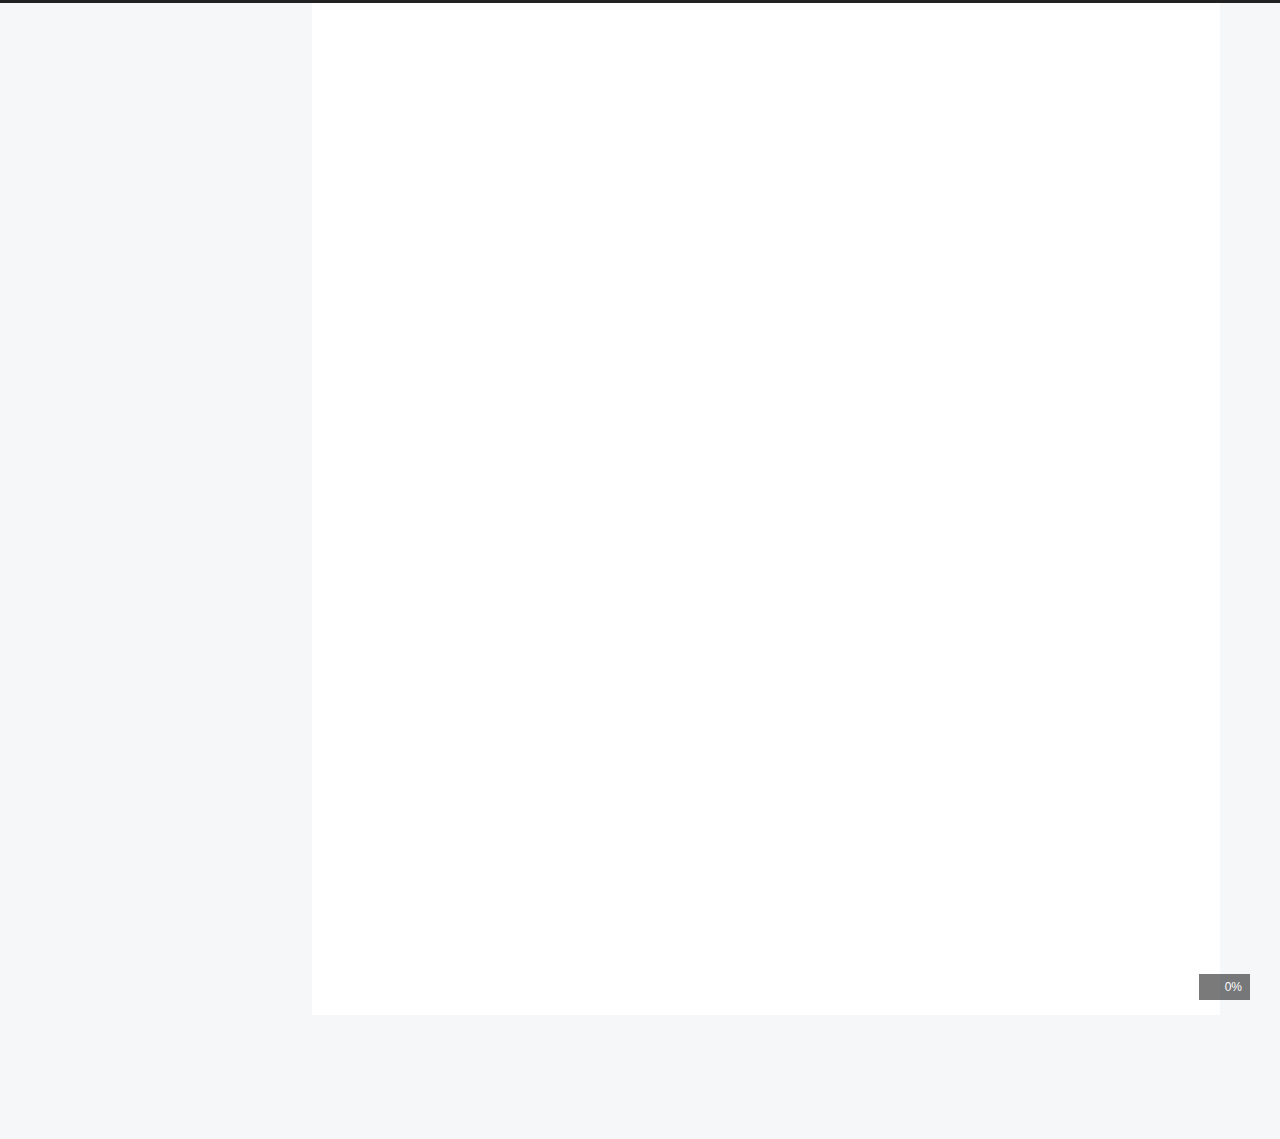
==== archives/index.html @ 9308c9fc "Site updated: 2023-03-11 18:26:38" ====
<!DOCTYPE html>
<html lang="zh-CN">
<head>
  <meta charset="UTF-8">
<meta name="viewport" content="width=device-width">
<meta name="theme-color" content="#222" media="(prefers-color-scheme: light)">
<meta name="theme-color" content="#181D36" media="(prefers-color-scheme: dark)"><meta name="generator" content="Hexo 6.3.0">

  <link rel="apple-touch-icon" sizes="180x180" href="/images/apple-touch-icon-next.png">
  <link rel="icon" type="image/png" sizes="32x32" href="/images/favicon-32x32-next.png">
  <link rel="icon" type="image/png" sizes="16x16" href="/images/favicon-16x16-next.png">
  <link rel="mask-icon" href="/images/logo.svg" color="#222">

<link rel="stylesheet" href="/css/main.css">



<link rel="stylesheet" href="https://cdnjs.cloudflare.com/ajax/libs/font-awesome/6.3.0/css/all.min.css" integrity="sha256-/4UQcSmErDzPCMAiuOiWPVVsNN2s3ZY/NsmXNcj0IFc=" crossorigin="anonymous">
  <link rel="stylesheet" href="https://cdnjs.cloudflare.com/ajax/libs/animate.css/3.1.1/animate.min.css" integrity="sha256-PR7ttpcvz8qrF57fur/yAx1qXMFJeJFiA6pSzWi0OIE=" crossorigin="anonymous">

<script class="next-config" data-name="main" type="application/json">{"hostname":"core.tracade.cn","root":"/","images":"/images","scheme":"Pisces","darkmode":true,"version":"8.15.0","exturl":false,"sidebar":{"position":"left","display":"post","padding":18,"offset":12},"copycode":{"enable":false,"style":null},"bookmark":{"enable":true,"color":"#4361E5","save":"manual"},"mediumzoom":true,"lazyload":false,"pangu":true,"comments":{"style":"tabs","active":null,"storage":true,"lazyload":false,"nav":null},"stickytabs":false,"motion":{"enable":true,"async":false,"transition":{"menu_item":"fadeInDown","post_block":"fadeIn","post_header":"fadeInDown","post_body":"fadeInDown","coll_header":"fadeInLeft","sidebar":"fadeInUp"}},"prism":false,"i18n":{"placeholder":"搜索...","empty":"没有找到任何搜索结果：${query}","hits_time":"找到 ${hits} 个搜索结果（用时 ${time} 毫秒）","hits":"找到 ${hits} 个搜索结果"},"path":"/search.xml","localsearch":{"enable":true,"trigger":"auto","top_n_per_article":1,"unescape":false,"preload":false}}</script><script src="/js/config.js"></script>

    <meta property="og:type" content="website">
<meta property="og:title" content="Traçade 研发团队">
<meta property="og:url" content="https://core.tracade.cn/archives/index.html">
<meta property="og:site_name" content="Traçade 研发团队">
<meta property="og:locale" content="zh_CN">
<meta property="article:author" content="Traçade Inc.">
<meta name="twitter:card" content="summary">


<link rel="canonical" href="https://core.tracade.cn/archives/">



<script class="next-config" data-name="page" type="application/json">{"sidebar":"","isHome":false,"isPost":false,"lang":"zh-CN","comments":"","permalink":"","path":"archives/index.html","title":""}</script>

<script class="next-config" data-name="calendar" type="application/json">""</script>
<title>归档 | Traçade 研发团队</title>
  








  <noscript>
    <link rel="stylesheet" href="/css/noscript.css">
  </noscript>
</head>

<body itemscope itemtype="http://schema.org/WebPage" class="use-motion">
  <div class="headband"></div>

  <main class="main">
    <div class="column">
      <header class="header" itemscope itemtype="http://schema.org/WPHeader"><div class="site-brand-container">
  <div class="site-nav-toggle">
    <div class="toggle" aria-label="切换导航栏" role="button">
        <span class="toggle-line"></span>
        <span class="toggle-line"></span>
        <span class="toggle-line"></span>
    </div>
  </div>

  <div class="site-meta">

    <a href="/" class="brand" rel="start">
      <i class="logo-line"></i>
      <h1 class="site-title">Traçade 研发团队</h1>
      <i class="logo-line"></i>
    </a>
      <p class="site-subtitle" itemprop="description">Core in Traçade</p>
      <img class="custom-logo-image" src="/uploads/logo.png" alt="Traçade 研发团队">
  </div>

  <div class="site-nav-right">
    <div class="toggle popup-trigger" aria-label="搜索" role="button">
        <i class="fa fa-search fa-fw fa-lg"></i>
    </div>
  </div>
</div>



<nav class="site-nav">
  <ul class="main-menu menu"><li class="menu-item menu-item-home"><a href="/" rel="section"><i class="fa fa-home fa-fw"></i>首页</a></li><li class="menu-item menu-item-about"><a href="/about/" rel="section"><i class="fa fa-user fa-fw"></i>关于</a></li><li class="menu-item menu-item-tags"><a href="/tags/" rel="section"><i class="fa fa-tags fa-fw"></i>标签</a></li><li class="menu-item menu-item-categories"><a href="/categories/" rel="section"><i class="fa fa-th fa-fw"></i>分类</a></li><li class="menu-item menu-item-archives"><a href="/archives/" rel="section"><i class="fa fa-archive fa-fw"></i>归档</a></li><li class="menu-item menu-item-schedule"><a href="/schedule/" rel="section"><i class="fa fa-calendar fa-fw"></i>日程表</a></li><li class="menu-item menu-item-sitemap"><a href="/sitemap.xml" rel="section"><i class="fa fa-sitemap fa-fw"></i>站点地图</a></li><li class="menu-item menu-item-commonweal"><a href="/404/" rel="section"><i class="fa fa-heartbeat fa-fw"></i>公益 404</a></li>
      <li class="menu-item menu-item-search">
        <a role="button" class="popup-trigger"><i class="fa fa-search fa-fw"></i>搜索
        </a>
      </li>
  </ul>
</nav>



  <div class="search-pop-overlay">
    <div class="popup search-popup"><div class="search-header">
  <span class="search-icon">
    <i class="fa fa-search"></i>
  </span>
  <div class="search-input-container">
    <input autocomplete="off" autocapitalize="off" maxlength="80"
           placeholder="搜索..." spellcheck="false"
           type="search" class="search-input">
  </div>
  <span class="popup-btn-close" role="button">
    <i class="fa fa-times-circle"></i>
  </span>
</div>
<div class="search-result-container no-result">
  <div class="search-result-icon">
    <i class="fa fa-spinner fa-pulse fa-5x"></i>
  </div>
</div>

    </div>
  </div>

</header>
        
  
  <aside class="sidebar">

    <div class="sidebar-inner sidebar-overview-active">
      <ul class="sidebar-nav">
        <li class="sidebar-nav-toc">
          文章目录
        </li>
        <li class="sidebar-nav-overview">
          站点概览
        </li>
      </ul>

      <div class="sidebar-panel-container">
        <!--noindex-->
        <div class="post-toc-wrap sidebar-panel">
        </div>
        <!--/noindex-->

        <div class="site-overview-wrap sidebar-panel">
          <div class="site-author animated" itemprop="author" itemscope itemtype="http://schema.org/Person">
    <img class="site-author-image" itemprop="image" alt="Traçade Inc."
      src="/images/avatar.gif">
  <p class="site-author-name" itemprop="name">Traçade Inc.</p>
  <div class="site-description" itemprop="description"></div>
</div>
<div class="site-state-wrap animated">
  <nav class="site-state">
      <div class="site-state-item site-state-posts">
        <a href="/archives/">
          <span class="site-state-item-count">2</span>
          <span class="site-state-item-name">日志</span>
        </a>
      </div>
      <div class="site-state-item site-state-tags">
        <span class="site-state-item-count">1</span>
        <span class="site-state-item-name">标签</span>
      </div>
  </nav>
</div>
  <div class="links-of-author animated">
      <span class="links-of-author-item">
        <a href="https://github.com/tracade" title="GitHub → https:&#x2F;&#x2F;github.com&#x2F;tracade" rel="noopener me" target="_blank"><i class="fab fa-github fa-fw"></i>GitHub</a>
      </span>
  </div>
  <div class="cc-license animated" itemprop="license">
    <a href="https://creativecommons.org/licenses/by-nc-sa/4.0/" class="cc-opacity" rel="noopener" target="_blank"><img src="https://cdnjs.cloudflare.com/ajax/libs/creativecommons-vocabulary/2020.11.3/assets/license_badges/small/by_nc_sa.svg" alt="Creative Commons"></a>
  </div>

        </div>
      </div>
    </div>

    
    <div class="sidebar-inner sidebar-blogroll">
      <div class="links-of-blogroll animated">
        <div class="links-of-blogroll-title"><i class="fa fa-globe fa-fw"></i>
          链接
        </div>
        <ul class="links-of-blogroll-list">
            <li class="links-of-blogroll-item">
              <a href="https://chat.tracade.cn/" title="https:&#x2F;&#x2F;chat.tracade.cn" rel="noopener" target="_blank">Chat</a>
            </li>
        </ul>
      </div>
    </div>
  </aside>


    </div>

    <div class="main-inner archive posts-collapse">


  
  
  
  <div class="post-block">
    <div class="post-content">
      <div class="collection-title">
        <span class="collection-header">嗯..! 目前共计 2 篇日志。 继续努力。</span>
      </div>

      
    <div class="collection-year">
      <span class="collection-header">2023</span>
    </div>

  <article itemscope itemtype="http://schema.org/Article">
    <header class="post-header">
      <div class="post-meta-container">
        <time itemprop="dateCreated"
              datetime="2023-03-11T17:56:56+08:00"
              content="2023-03-11">
          03-11
        </time>
      </div>

      <div class="post-title">
          <a class="post-title-link" href="/2023/03/11/%E4%BD%A0%E5%A5%BD%E4%B8%96%E7%95%8C/" itemprop="url">
            <span itemprop="name">你好世界</span>
          </a>
      </div>

      
    </header>
  </article>

  <article itemscope itemtype="http://schema.org/Article">
    <header class="post-header">
      <div class="post-meta-container">
        <time itemprop="dateCreated"
              datetime="2023-03-11T16:18:22+08:00"
              content="2023-03-11">
          03-11
        </time>
      </div>

      <div class="post-title">
          <a class="post-title-link" href="/2023/03/11/hello-world/" itemprop="url">
            <span itemprop="name">Hello World</span>
          </a>
      </div>

      
    </header>
  </article>


    </div>
  </div>
  
  
  

</div>
  </main>

  <footer class="footer">
    <div class="footer-inner">


<div class="copyright">
  &copy; 2022 – 
  <span itemprop="copyrightYear">2023</span>
  <span class="with-love">
    <i class="fa fa-heart"></i>
  </span>
  <span class="author" itemprop="copyrightHolder">Traçade Inc.</span>
</div>
<div class="wordcount">
  <span class="post-meta-item">
    <span class="post-meta-item-icon">
      <i class="fa fa-chart-line"></i>
    </span>
      <span>站点总字数：</span>
    <span title="站点总字数">0k</span>
  </span>
  <span class="post-meta-item">
    <span class="post-meta-item-icon">
      <i class="fa fa-coffee"></i>
    </span>
      <span>站点阅读时长 &asymp;</span>
    <span title="站点阅读时长">1 分钟</span>
  </span>
</div>
  <div class="powered-by">由 <a href="https://hexo.io/" rel="noopener" target="_blank">Hexo</a> & <a href="https://theme-next.js.org/pisces/" rel="noopener" target="_blank">NexT.Pisces</a> 强力驱动
  </div>

    </div>
  </footer>

  
  <div class="back-to-top" role="button" aria-label="返回顶部">
    <i class="fa fa-arrow-up fa-lg"></i>
    <span>0%</span>
  </div>
  <div class="reading-progress-bar"></div>
  <a role="button" class="book-mark-link book-mark-link-fixed"></a>

<noscript>
  <div class="noscript-warning">Theme NexT works best with JavaScript enabled</div>
</noscript>


  
  <script src="https://cdnjs.cloudflare.com/ajax/libs/animejs/3.2.1/anime.min.js" integrity="sha256-XL2inqUJaslATFnHdJOi9GfQ60on8Wx1C2H8DYiN1xY=" crossorigin="anonymous"></script>
  <script src="https://cdnjs.cloudflare.com/ajax/libs/medium-zoom/1.0.8/medium-zoom.min.js" integrity="sha256-7PhEpEWEW0XXQ0k6kQrPKwuoIomz8R8IYyuU1Qew4P8=" crossorigin="anonymous"></script>
  <script src="https://cdnjs.cloudflare.com/ajax/libs/pangu/4.0.7/pangu.min.js" integrity="sha256-j+yj56cdEY2CwkVtGyz18fNybFGpMGJ8JxG3GSyO2+I=" crossorigin="anonymous"></script>
<script src="/js/comments.js"></script><script src="/js/utils.js"></script><script src="/js/motion.js"></script><script src="/js/next-boot.js"></script><script src="/js/bookmark.js"></script>

  <script src="https://cdnjs.cloudflare.com/ajax/libs/hexo-generator-searchdb/1.4.1/search.js" integrity="sha256-1kfA5uHPf65M5cphT2dvymhkuyHPQp5A53EGZOnOLmc=" crossorigin="anonymous"></script>
<script src="/js/third-party/search/local-search.js"></script>

  <script class="next-config" data-name="pdf" type="application/json">{"object_url":{"url":"https://cdnjs.cloudflare.com/ajax/libs/pdfobject/2.2.8/pdfobject.min.js","integrity":"sha256-tu9j5pBilBQrWSDePOOajCUdz6hWsid/lBNzK4KgEPM="},"url":"/lib/pdf/web/viewer.html"}</script>
  <script src="/js/third-party/tags/pdf.js"></script>




  





</body>
</html>
---- css/main.css ----
:root {
  --body-bg-color: #f5f7f9;
  --content-bg-color: #fff;
  --card-bg-color: #f5f5f5;
  --text-color: #555;
  --blockquote-color: #666;
  --link-color: #555;
  --link-hover-color: #222;
  --brand-color: #fff;
  --brand-hover-color: #fff;
  --table-row-odd-bg-color: #f9f9f9;
  --table-row-hover-bg-color: #f5f5f5;
  --menu-item-bg-color: #f5f5f5;
  --theme-color: #222;
  --btn-default-bg: #fff;
  --btn-default-color: #555;
  --btn-default-border-color: #555;
  --btn-default-hover-bg: #222;
  --btn-default-hover-color: #fff;
  --btn-default-hover-border-color: #222;
  --highlight-background: #f3f3f3;
  --highlight-foreground: #444;
  --highlight-gutter-background: #e1e1e1;
  --highlight-gutter-foreground: #555;
  color-scheme: light;
}
@media (prefers-color-scheme: dark) {
  :root {
    --body-bg-color: #282828;
    --content-bg-color: #333;
    --card-bg-color: #555;
    --text-color: #ccc;
    --blockquote-color: #bbb;
    --link-color: #ccc;
    --link-hover-color: #eee;
    --brand-color: #ddd;
    --brand-hover-color: #ddd;
    --table-row-odd-bg-color: #282828;
    --table-row-hover-bg-color: #363636;
    --menu-item-bg-color: #555;
    --theme-color: #181d36;
    --btn-default-bg: #222;
    --btn-default-color: #ccc;
    --btn-default-border-color: #555;
    --btn-default-hover-bg: #666;
    --btn-default-hover-color: #ccc;
    --btn-default-hover-border-color: #666;
    --highlight-background: #1c1b1b;
    --highlight-foreground: #fff;
    --highlight-gutter-background: #323131;
    --highlight-gutter-foreground: #e8e8e8;
    color-scheme: dark;
  }
  img {
    opacity: 0.75;
  }
  img:hover {
    opacity: 0.9;
  }
  iframe {
    color-scheme: light;
  }
}
html {
  line-height: 1.15; /* 1 */
  -webkit-text-size-adjust: 100%; /* 2 */
}
body {
  margin: 0;
}
main {
  display: block;
}
h1 {
  font-size: 2em;
  margin: 0.67em 0;
}
hr {
  box-sizing: content-box; /* 1 */
  height: 0; /* 1 */
  overflow: visible; /* 2 */
}
pre {
  font-family: monospace, monospace; /* 1 */
  font-size: 1em; /* 2 */
}
a {
  background: transparent;
}
abbr[title] {
  border-bottom: none; /* 1 */
  text-decoration: underline; /* 2 */
  text-decoration: underline dotted; /* 2 */
}
b,
strong {
  font-weight: bolder;
}
code,
kbd,
samp {
  font-family: monospace, monospace; /* 1 */
  font-size: 1em; /* 2 */
}
small {
  font-size: 80%;
}
sub,
sup {
  font-size: 75%;
  line-height: 0;
  position: relative;
  vertical-align: baseline;
}
sub {
  bottom: -0.25em;
}
sup {
  top: -0.5em;
}
img {
  border-style: none;
}
button,
input,
optgroup,
select,
textarea {
  font-family: inherit; /* 1 */
  font-size: 100%; /* 1 */
  line-height: 1.15; /* 1 */
  margin: 0; /* 2 */
}
button,
input {
/* 1 */
  overflow: visible;
}
button,
select {
/* 1 */
  text-transform: none;
}
button,
[type='button'],
[type='reset'],
[type='submit'] {
  -webkit-appearance: button;
}
button::-moz-focus-inner,
[type='button']::-moz-focus-inner,
[type='reset']::-moz-focus-inner,
[type='submit']::-moz-focus-inner {
  border-style: none;
  padding: 0;
}
button:-moz-focusring,
[type='button']:-moz-focusring,
[type='reset']:-moz-focusring,
[type='submit']:-moz-focusring {
  outline: 1px dotted ButtonText;
}
fieldset {
  padding: 0.35em 0.75em 0.625em;
}
legend {
  box-sizing: border-box; /* 1 */
  color: inherit; /* 2 */
  display: table; /* 1 */
  max-width: 100%; /* 1 */
  padding: 0; /* 3 */
  white-space: normal; /* 1 */
}
progress {
  vertical-align: baseline;
}
textarea {
  overflow: auto;
}
[type='checkbox'],
[type='radio'] {
  box-sizing: border-box; /* 1 */
  padding: 0; /* 2 */
}
[type='number']::-webkit-inner-spin-button,
[type='number']::-webkit-outer-spin-button {
  height: auto;
}
[type='search'] {
  outline-offset: -2px; /* 2 */
  -webkit-appearance: textfield; /* 1 */
}
[type='search']::-webkit-search-decoration {
  -webkit-appearance: none;
}
::-webkit-file-upload-button {
  font: inherit; /* 2 */
  -webkit-appearance: button; /* 1 */
}
details {
  display: block;
}
summary {
  display: list-item;
}
template {
  display: none;
}
[hidden] {
  display: none;
}
::selection {
  background: #262a30;
  color: #eee;
}
html,
body {
  height: 100%;
}
body {
  background: var(--body-bg-color);
  box-sizing: border-box;
  color: var(--text-color);
  font-family: Lato, 'PingFang SC', 'Microsoft YaHei', sans-serif;
  font-size: 1em;
  line-height: 2;
  min-height: 100%;
  position: relative;
  transition: padding 0.2s ease-in-out;
}
h1,
h2,
h3,
h4,
h5,
h6 {
  font-family: Lato, 'PingFang SC', 'Microsoft YaHei', sans-serif;
  font-weight: bold;
  line-height: 1.5;
  margin: 30px 0 15px;
}
h1 {
  font-size: 1.5em;
}
h2 {
  font-size: 1.375em;
}
h3 {
  font-size: 1.25em;
}
h4 {
  font-size: 1.125em;
}
h5 {
  font-size: 1em;
}
h6 {
  font-size: 0.875em;
}
p {
  margin: 0 0 20px;
}
a {
  border-bottom: 1px solid #999;
  color: var(--link-color);
  cursor: pointer;
  outline: 0;
  text-decoration: none;
  overflow-wrap: break-word;
}
a:hover {
  border-bottom-color: var(--link-hover-color);
  color: var(--link-hover-color);
}
iframe,
img,
video,
embed {
  display: block;
  margin-left: auto;
  margin-right: auto;
  max-width: 100%;
}
hr {
  background-image: repeating-linear-gradient(-45deg, #ddd, #ddd 4px, transparent 4px, transparent 8px);
  border: 0;
  height: 3px;
  margin: 40px 0;
}
blockquote {
  border-left: 4px solid #ddd;
  color: var(--blockquote-color);
  margin: 0;
  padding: 0 15px;
}
blockquote cite::before {
  content: '-';
  padding: 0 5px;
}
dt {
  font-weight: bold;
}
dd {
  margin: 0;
  padding: 0;
}
.table-container {
  overflow: auto;
}
table {
  border-collapse: collapse;
  border-spacing: 0;
  font-size: 0.875em;
  margin: 0 0 20px;
  width: 100%;
}
tbody tr:nth-of-type(odd) {
  background: var(--table-row-odd-bg-color);
}
tbody tr:hover {
  background: var(--table-row-hover-bg-color);
}
caption,
th,
td {
  padding: 8px;
}
th,
td {
  border: 1px solid #ddd;
  border-bottom: 3px solid #ddd;
}
th {
  font-weight: 700;
  padding-bottom: 10px;
}
td {
  border-bottom-width: 1px;
}
.btn {
  background: var(--btn-default-bg);
  border: 2px solid var(--btn-default-border-color);
  border-radius: 2px;
  color: var(--btn-default-color);
  display: inline-block;
  font-size: 0.875em;
  line-height: 2;
  padding: 0 20px;
  transition: background-color 0.2s ease-in-out;
}
.btn:hover {
  background: var(--btn-default-hover-bg);
  border-color: var(--btn-default-hover-border-color);
  color: var(--btn-default-hover-color);
}
.btn + .btn {
  margin: 0 0 8px 8px;
}
.btn .fa-fw {
  text-align: left;
  width: 1.285714285714286em;
}
.toggle {
  line-height: 0;
}
.toggle .toggle-line {
  background: #fff;
  display: block;
  height: 2px;
  left: 0;
  position: relative;
  top: 0;
  transition: all 0.4s;
  width: 100%;
}
.toggle .toggle-line:first-child {
  margin-top: 1px;
}
.toggle .toggle-line:not(:first-child) {
  margin-top: 4px;
}
.toggle.toggle-arrow :first-child {
  left: 50%;
  top: 2px;
  transform: rotate(45deg);
  width: 50%;
}
.toggle.toggle-arrow :last-child {
  left: 50%;
  top: -2px;
  transform: rotate(-45deg);
  width: 50%;
}
.toggle.toggle-close :nth-child(2) {
  opacity: 0;
}
.toggle.toggle-close :first-child {
  top: 6px;
  transform: rotate(45deg);
}
.toggle.toggle-close :last-child {
  top: -6px;
  transform: rotate(-45deg);
}
/*!
  Theme: Default
  Description: Original highlight.js style
  Author: (c) Ivan Sagalaev <maniac@softwaremaniacs.org>
  Maintainer: @highlightjs/core-team
  Website: https://highlightjs.org/
  License: see project LICENSE
  Touched: 2021
*/pre code.hljs{display:block;overflow-x:auto;padding:1em}code.hljs{padding:3px 5px}.hljs{background:#f3f3f3;color:#444}.hljs-comment{color:#697070}.hljs-punctuation,.hljs-tag{color:#444a}.hljs-tag .hljs-attr,.hljs-tag .hljs-name{color:#444}.hljs-attribute,.hljs-doctag,.hljs-keyword,.hljs-meta .hljs-keyword,.hljs-name,.hljs-selector-tag{font-weight:700}.hljs-deletion,.hljs-number,.hljs-quote,.hljs-selector-class,.hljs-selector-id,.hljs-string,.hljs-template-tag,.hljs-type{color:#800}.hljs-section,.hljs-title{color:#800;font-weight:700}.hljs-link,.hljs-operator,.hljs-regexp,.hljs-selector-attr,.hljs-selector-pseudo,.hljs-symbol,.hljs-template-variable,.hljs-variable{color:#ab5656}.hljs-literal{color:#695}.hljs-addition,.hljs-built_in,.hljs-bullet,.hljs-code{color:#397300}.hljs-meta{color:#1f7199}.hljs-meta .hljs-string{color:#38a}.hljs-emphasis{font-style:italic}.hljs-strong{font-weight:700}
@media (prefers-color-scheme: dark) {
pre code.hljs{display:block;overflow-x:auto;padding:1em}code.hljs{padding:3px 5px}/*!
  Theme: StackOverflow Dark
  Description: Dark theme as used on stackoverflow.com
  Author: stackoverflow.com
  Maintainer: @Hirse
  Website: https://github.com/StackExchange/Stacks
  License: MIT
  Updated: 2021-05-15

  Updated for @stackoverflow/stacks v0.64.0
  Code Blocks: /blob/v0.64.0/lib/css/components/_stacks-code-blocks.less
  Colors: /blob/v0.64.0/lib/css/exports/_stacks-constants-colors.less
*/.hljs{color:#fff;background:#1c1b1b}.hljs-subst{color:#fff}.hljs-comment{color:#999}.hljs-attr,.hljs-doctag,.hljs-keyword,.hljs-meta .hljs-keyword,.hljs-section,.hljs-selector-tag{color:#88aece}.hljs-attribute{color:#c59bc1}.hljs-name,.hljs-number,.hljs-quote,.hljs-selector-id,.hljs-template-tag,.hljs-type{color:#f08d49}.hljs-selector-class{color:#88aece}.hljs-link,.hljs-regexp,.hljs-selector-attr,.hljs-string,.hljs-symbol,.hljs-template-variable,.hljs-variable{color:#b5bd68}.hljs-meta,.hljs-selector-pseudo{color:#88aece}.hljs-built_in,.hljs-literal,.hljs-title{color:#f08d49}.hljs-bullet,.hljs-code{color:#ccc}.hljs-meta .hljs-string{color:#b5bd68}.hljs-deletion{color:#de7176}.hljs-addition{color:#76c490}.hljs-emphasis{font-style:italic}.hljs-strong{font-weight:700}
}
code,
kbd,
figure.highlight,
pre {
  background: var(--highlight-background);
  color: var(--highlight-foreground);
}
figure.highlight,
pre {
  line-height: 1.6;
  margin: 0 auto 20px;
}
figure.highlight figcaption,
pre .caption,
pre figcaption {
  background: var(--highlight-gutter-background);
  color: var(--highlight-foreground);
  display: flow-root;
  font-size: 0.875em;
  line-height: 1.2;
  padding: 0.5em;
}
figure.highlight figcaption a,
pre .caption a,
pre figcaption a {
  color: var(--highlight-foreground);
  float: right;
}
figure.highlight figcaption a:hover,
pre .caption a:hover,
pre figcaption a:hover {
  border-bottom-color: var(--highlight-foreground);
}
pre,
code {
  font-family: consolas, Menlo, monospace, 'PingFang SC', 'Microsoft YaHei';
}
code {
  border-radius: 3px;
  font-size: 0.875em;
  padding: 2px 4px;
  overflow-wrap: break-word;
}
kbd {
  border: 2px solid #ccc;
  border-radius: 0.2em;
  box-shadow: 0.1em 0.1em 0.2em rgba(0,0,0,0.1);
  font-family: inherit;
  padding: 0.1em 0.3em;
  white-space: nowrap;
}
figure.highlight {
  overflow: auto;
  position: relative;
}
figure.highlight pre {
  border: 0;
  margin: 0;
  padding: 10px 0;
}
figure.highlight table {
  border: 0;
  margin: 0;
  width: auto;
}
figure.highlight td {
  border: 0;
  padding: 0;
}
figure.highlight .gutter {
  -moz-user-select: none;
  -ms-user-select: none;
  -webkit-user-select: none;
  user-select: none;
}
figure.highlight .gutter pre {
  background: var(--highlight-gutter-background);
  color: var(--highlight-gutter-foreground);
  padding-left: 10px;
  padding-right: 10px;
  text-align: right;
}
figure.highlight .code pre {
  padding-left: 10px;
  width: 100%;
}
figure.highlight .marked {
  background: rgba(0,0,0,0.3);
}
pre .caption,
pre figcaption {
  margin-bottom: 10px;
}
.gist table {
  width: auto;
}
.gist table td {
  border: 0;
}
pre {
  overflow: auto;
  padding: 10px;
  position: relative;
}
pre code {
  background: none;
  padding: 0;
  text-shadow: none;
}
.blockquote-center {
  border-left: 0;
  margin: 40px 0;
  padding: 0;
  position: relative;
  text-align: center;
}
.blockquote-center::before,
.blockquote-center::after {
  left: 0;
  line-height: 1;
  opacity: 0.6;
  position: absolute;
  width: 100%;
}
.blockquote-center::before {
  border-top: 1px solid #ccc;
  text-align: left;
  top: -20px;
  content: '\f10d';
  font-family: 'Font Awesome 6 Free';
  font-weight: 900;
}
.blockquote-center::after {
  border-bottom: 1px solid #ccc;
  bottom: -20px;
  text-align: right;
  content: '\f10e';
  font-family: 'Font Awesome 6 Free';
  font-weight: 900;
}
.blockquote-center p,
.blockquote-center div {
  text-align: center;
}
.group-picture {
  margin-bottom: 20px;
}
.group-picture .group-picture-row {
  display: flex;
  gap: 3px;
  margin-bottom: 3px;
}
.group-picture .group-picture-column {
  flex: 1;
}
.group-picture .group-picture-column img {
  height: 100%;
  margin: 0;
  object-fit: cover;
  width: 100%;
}
.post-body .label {
  color: #555;
  padding: 0 2px;
}
.post-body .label.default {
  background: #f0f0f0;
}
.post-body .label.primary {
  background: #efe6f7;
}
.post-body .label.info {
  background: #e5f2f8;
}
.post-body .label.success {
  background: #e7f4e9;
}
.post-body .label.warning {
  background: #fcf6e1;
}
.post-body .label.danger {
  background: #fae8eb;
}
.post-body .link-grid {
  display: grid;
  grid-gap: 1.5rem;
  gap: 1.5rem;
  grid-template-columns: 1fr 1fr;
  margin-bottom: 20px;
  padding: 1rem;
}
@media (max-width: 767px) {
  .post-body .link-grid {
    grid-template-columns: 1fr;
  }
}
.post-body .link-grid .link-grid-container {
  border: solid #ddd;
  box-shadow: 1rem 1rem 0.5rem rgba(0,0,0,0.5);
  min-height: 5rem;
  min-width: 0;
  padding: 0.5rem;
  position: relative;
  transition: background 0.3s;
}
.post-body .link-grid .link-grid-container:hover {
  animation: next-shake 0.5s;
  background: var(--card-bg-color);
}
.post-body .link-grid .link-grid-container:active {
  box-shadow: 0.5rem 0.5rem 0.25rem rgba(0,0,0,0.5);
  transform: translate(0.2rem, 0.2rem);
}
.post-body .link-grid .link-grid-container .link-grid-image {
  border: 1px solid #ddd;
  border-radius: 50%;
  box-sizing: border-box;
  height: 5rem;
  padding: 3px;
  position: absolute;
  width: 5rem;
}
.post-body .link-grid .link-grid-container p {
  margin: 0 1rem 0 6rem;
}
.post-body .link-grid .link-grid-container p:first-of-type {
  font-size: 1.2em;
}
.post-body .link-grid .link-grid-container p:last-of-type {
  font-size: 0.8em;
  line-height: 1.3rem;
  opacity: 0.7;
}
.post-body .link-grid .link-grid-container a {
  border: 0;
  height: 100%;
  left: 0;
  position: absolute;
  top: 0;
  width: 100%;
}
@keyframes next-shake {
  0% {
    transform: translate(1pt, 1pt) rotate(0deg);
  }
  10% {
    transform: translate(-1pt, -2pt) rotate(-1deg);
  }
  20% {
    transform: translate(-3pt, 0pt) rotate(1deg);
  }
  30% {
    transform: translate(3pt, 2pt) rotate(0deg);
  }
  40% {
    transform: translate(1pt, -1pt) rotate(1deg);
  }
  50% {
    transform: translate(-1pt, 2pt) rotate(-1deg);
  }
  60% {
    transform: translate(-3pt, 1pt) rotate(0deg);
  }
  70% {
    transform: translate(3pt, 1pt) rotate(-1deg);
  }
  80% {
    transform: translate(-1pt, -1pt) rotate(1deg);
  }
  90% {
    transform: translate(1pt, 2pt) rotate(0deg);
  }
  100% {
    transform: translate(1pt, -2pt) rotate(-1deg);
  }
}
.post-body .note {
  border-radius: 3px;
  margin-bottom: 20px;
  padding: 1em;
  position: relative;
  border: 1px solid #eee;
  border-left-width: 5px;
}
.post-body .note summary {
  cursor: pointer;
  outline: 0;
}
.post-body .note summary p {
  display: inline;
}
.post-body .note h2,
.post-body .note h3,
.post-body .note h4,
.post-body .note h5,
.post-body .note h6 {
  border-bottom: initial;
  margin: 0;
  padding-top: 0;
}
.post-body .note :first-child {
  margin-top: 0;
}
.post-body .note :last-child {
  margin-bottom: 0;
}
.post-body .note.default {
  border-left-color: #777;
}
.post-body .note.default h2,
.post-body .note.default h3,
.post-body .note.default h4,
.post-body .note.default h5,
.post-body .note.default h6 {
  color: #777;
}
.post-body .note.primary {
  border-left-color: #6f42c1;
}
.post-body .note.primary h2,
.post-body .note.primary h3,
.post-body .note.primary h4,
.post-body .note.primary h5,
.post-body .note.primary h6 {
  color: #6f42c1;
}
.post-body .note.info {
  border-left-color: #428bca;
}
.post-body .note.info h2,
.post-body .note.info h3,
.post-body .note.info h4,
.post-body .note.info h5,
.post-body .note.info h6 {
  color: #428bca;
}
.post-body .note.success {
  border-left-color: #5cb85c;
}
.post-body .note.success h2,
.post-body .note.success h3,
.post-body .note.success h4,
.post-body .note.success h5,
.post-body .note.success h6 {
  color: #5cb85c;
}
.post-body .note.warning {
  border-left-color: #f0ad4e;
}
.post-body .note.warning h2,
.post-body .note.warning h3,
.post-body .note.warning h4,
.post-body .note.warning h5,
.post-body .note.warning h6 {
  color: #f0ad4e;
}
.post-body .note.danger {
  border-left-color: #d9534f;
}
.post-body .note.danger h2,
.post-body .note.danger h3,
.post-body .note.danger h4,
.post-body .note.danger h5,
.post-body .note.danger h6 {
  color: #d9534f;
}
.pdfobject-container iframe,
.pdfobject-container embed {
  height: 500px;
  width: 100%;
}
.post-body .tabs {
  margin-bottom: 20px;
}
.post-body .tabs,
.tabs-comment {
  padding-top: 10px;
}
.post-body .tabs ul.nav-tabs,
.tabs-comment ul.nav-tabs {
  background: var(--content-bg-color);
  display: flex;
  display: flex;
  flex-wrap: wrap;
  justify-content: center;
  margin: 0;
  padding: 0;
  position: -webkit-sticky;
  position: sticky;
  top: 0;
  z-index: 5;
}
@media (max-width: 413px) {
  .post-body .tabs ul.nav-tabs,
  .tabs-comment ul.nav-tabs {
    display: block;
    margin-bottom: 5px;
  }
}
.post-body .tabs ul.nav-tabs li.tab,
.tabs-comment ul.nav-tabs li.tab {
  border-bottom: 1px solid #ddd;
  border-left: 1px solid transparent;
  border-right: 1px solid transparent;
  border-radius: 0 0 0 0;
  border-top: 3px solid transparent;
  flex-grow: 1;
  list-style-type: none;
}
@media (max-width: 413px) {
  .post-body .tabs ul.nav-tabs li.tab,
  .tabs-comment ul.nav-tabs li.tab {
    border-bottom: 1px solid transparent;
    border-left: 3px solid transparent;
    border-right: 1px solid transparent;
    border-top: 1px solid transparent;
  }
}
@media (max-width: 413px) {
  .post-body .tabs ul.nav-tabs li.tab,
  .tabs-comment ul.nav-tabs li.tab {
    border-radius: 0;
  }
}
.post-body .tabs ul.nav-tabs li.tab a,
.tabs-comment ul.nav-tabs li.tab a {
  border-bottom: initial;
  display: block;
  line-height: 1.8;
  padding: 0.25em 0.75em;
  text-align: center;
  transition: all 0.2s ease-out;
}
.post-body .tabs ul.nav-tabs li.tab a i,
.tabs-comment ul.nav-tabs li.tab a i {
  width: 1.285714285714286em;
}
.post-body .tabs ul.nav-tabs li.tab.active,
.tabs-comment ul.nav-tabs li.tab.active {
  border-bottom-color: transparent;
  border-left-color: #ddd;
  border-right-color: #ddd;
  border-top-color: #fc6423;
}
@media (max-width: 413px) {
  .post-body .tabs ul.nav-tabs li.tab.active,
  .tabs-comment ul.nav-tabs li.tab.active {
    border-bottom-color: #ddd;
    border-left-color: #fc6423;
    border-right-color: #ddd;
    border-top-color: #ddd;
  }
}
.post-body .tabs ul.nav-tabs li.tab.active a,
.tabs-comment ul.nav-tabs li.tab.active a {
  cursor: default;
}
.post-body .tabs .tab-content,
.tabs-comment .tab-content {
  border: 1px solid #ddd;
  border-radius: 0 0 0 0;
  border-top-color: transparent;
}
@media (max-width: 413px) {
  .post-body .tabs .tab-content,
  .tabs-comment .tab-content {
    border-radius: 0;
    border-top-color: #ddd;
  }
}
.post-body .tabs .tab-content .tab-pane,
.tabs-comment .tab-content .tab-pane {
  padding: 20px 20px 0;
}
.post-body .tabs .tab-content .tab-pane:not(.active),
.tabs-comment .tab-content .tab-pane:not(.active) {
  display: none;
}
.pagination .prev,
.pagination .next,
.pagination .page-number,
.pagination .space {
  display: inline-block;
  margin: -1px 10px 0;
  padding: 0 10px;
}
@media (max-width: 767px) {
  .pagination .prev,
  .pagination .next,
  .pagination .page-number,
  .pagination .space {
    margin: 0 5px;
  }
}
.pagination .page-number.current {
  background: #ccc;
  border-color: #ccc;
  color: var(--content-bg-color);
}
.pagination {
  border-top: 1px solid #eee;
  margin: 120px 0 0;
  text-align: center;
}
.pagination .prev,
.pagination .next,
.pagination .page-number {
  border-bottom: 0;
  border-top: 1px solid #eee;
  transition: border-color 0.2s ease-in-out;
}
.pagination .prev:hover,
.pagination .next:hover,
.pagination .page-number:hover {
  border-top-color: var(--link-hover-color);
}
@media (max-width: 767px) {
  .pagination {
    border-top: 0;
  }
  .pagination .prev,
  .pagination .next,
  .pagination .page-number {
    border-bottom: 1px solid #eee;
    border-top: 0;
  }
  .pagination .prev:hover,
  .pagination .next:hover,
  .pagination .page-number:hover {
    border-bottom-color: var(--link-hover-color);
  }
}
.pagination .space {
  margin: 0;
  padding: 0;
}
.comments {
  margin-top: 60px;
  overflow: hidden;
}
.comment-button-group {
  display: flex;
  display: flex;
  flex-wrap: wrap;
  justify-content: center;
  justify-content: center;
  margin: 1em 0;
}
.comment-button-group .comment-button {
  margin: 0.1em 0.2em;
}
.comment-button-group .comment-button.active {
  background: var(--btn-default-hover-bg);
  border-color: var(--btn-default-hover-border-color);
  color: var(--btn-default-hover-color);
}
.comment-position {
  display: none;
}
.comment-position.active {
  display: block;
}
.tabs-comment {
  margin-top: 4em;
  padding-top: 0;
}
.tabs-comment .comments {
  margin-top: 0;
  padding-top: 0;
}
.headband {
  background: var(--theme-color);
  height: 3px;
}
@media (max-width: 991px) {
  .headband {
    display: none;
  }
}
.site-brand-container {
  display: flex;
  flex-shrink: 0;
  padding: 0 10px;
}
.use-motion .column,
.use-motion .site-brand-container .toggle {
  opacity: 0;
}
.site-meta {
  flex-grow: 1;
  text-align: center;
}
@media (max-width: 767px) {
  .site-meta {
    text-align: center;
  }
}
.custom-logo-image {
  margin-top: 20px;
}
@media (max-width: 991px) {
  .custom-logo-image {
    display: none;
  }
}
.brand {
  border-bottom: 0;
  color: var(--brand-color);
  display: inline-block;
  padding: 0;
}
.brand:hover {
  color: var(--brand-hover-color);
}
.site-title {
  font-family: Lato, 'PingFang SC', 'Microsoft YaHei', sans-serif;
  font-size: 1.375em;
  font-weight: normal;
  line-height: 1.5;
  margin: 0;
}
.site-subtitle {
  color: #ddd;
  font-size: 0.8125em;
  margin: 10px 10px 0;
}
.use-motion .site-title,
.use-motion .site-subtitle,
.use-motion .custom-logo-image {
  opacity: 0;
  position: relative;
  top: -10px;
}
.site-nav-toggle,
.site-nav-right {
  display: none;
}
@media (max-width: 767px) {
  .site-nav-toggle,
  .site-nav-right {
    display: flex;
    flex-direction: column;
    justify-content: center;
  }
}
.site-nav-toggle .toggle,
.site-nav-right .toggle {
  color: var(--text-color);
  padding: 10px;
  width: 22px;
}
.site-nav-toggle .toggle .toggle-line,
.site-nav-right .toggle .toggle-line {
  background: var(--text-color);
  border-radius: 1px;
}
@media (max-width: 767px) {
  .site-nav {
    --scroll-height: 0;
    height: 0;
    overflow: hidden;
    transition: 0.2s ease-in-out;
    transition-property: height, visibility;
    visibility: hidden;
  }
  body:not(.site-nav-on) .site-nav .animated {
    animation: none;
  }
  body.site-nav-on .site-nav {
    height: var(--scroll-height);
    visibility: unset;
  }
}
.menu {
  margin: 0;
  padding: 1em 0;
  text-align: center;
}
.menu-item {
  display: inline-block;
  list-style: none;
  margin: 0 10px;
}
@media (max-width: 767px) {
  .menu-item {
    display: block;
    margin-top: 10px;
  }
  .menu-item.menu-item-search {
    display: none;
  }
}
.menu-item a {
  border-bottom: 0;
  display: block;
  font-size: 0.8125em;
  transition: border-color 0.2s ease-in-out;
}
.menu-item a:hover,
.menu-item a.menu-item-active {
  background: var(--menu-item-bg-color);
}
.menu-item .fa,
.menu-item .fab,
.menu-item .far,
.menu-item .fas {
  margin-right: 8px;
}
.menu-item .badge {
  display: inline-block;
  font-weight: bold;
  line-height: 1;
  margin-left: 0.35em;
  margin-top: 0.35em;
  text-align: center;
  white-space: nowrap;
}
@media (max-width: 767px) {
  .menu-item .badge {
    float: right;
    margin-left: 0;
  }
}
.use-motion .menu-item {
  visibility: hidden;
}
.book-mark-link {
  border-bottom: 0;
  position: fixed;
  top: -10px;
  transition: top 0.3s;
  right: 30px;
}
@media (max-width: 991px) {
  .book-mark-link {
    right: 20px;
  }
}
@media (max-width: 991px) {
  .book-mark-link {
    display: none;
  }
}
.book-mark-link::before {
  color: #4361e5;
  font-size: 32px;
  line-height: 1;
  content: '\f02e';
  font-family: 'Font Awesome 6 Free';
  font-weight: 900;
}
.book-mark-link:hover,
.book-mark-link-fixed {
  top: -2px;
}
.sidebar-inner {
  color: #999;
  padding: 18px 10px;
  text-align: center;
  display: flex;
  flex-direction: column;
  justify-content: center;
}
.cc-license .cc-opacity {
  border-bottom: 0;
  opacity: 0.7;
}
.cc-license .cc-opacity:hover {
  opacity: 0.9;
}
.cc-license img {
  display: inline-block;
}
.site-author-image {
  border: 1px solid #eee;
  max-width: 120px;
  padding: 2px;
  border-radius: 50%;
}
.site-author-name {
  color: var(--text-color);
  font-weight: 600;
  margin: 0;
}
.site-description {
  color: #999;
  font-size: 0.8125em;
  margin-top: 0;
}
.links-of-author a {
  font-size: 0.8125em;
}
.links-of-author .fa,
.links-of-author .fab,
.links-of-author .far,
.links-of-author .fas {
  margin-right: 2px;
}
.sidebar .sidebar-button:not(:first-child) {
  margin-top: 15px;
}
.sidebar .sidebar-button button {
  background: transparent;
  color: #fc6423;
  cursor: pointer;
  line-height: 2;
  padding: 0 15px;
  border: 1px solid #fc6423;
  border-radius: 4px;
}
.sidebar .sidebar-button button:hover {
  background: #fc6423;
  color: #fff;
}
.sidebar .sidebar-button button .fa,
.sidebar .sidebar-button button .fab,
.sidebar .sidebar-button button .far,
.sidebar .sidebar-button button .fas {
  margin-right: 5px;
}
.links-of-blogroll {
  font-size: 0.8125em;
}
.links-of-blogroll-title {
  font-size: 0.875em;
  font-weight: 600;
}
.links-of-blogroll-list {
  list-style: none;
  margin: 0;
  padding: 0;
}
.sidebar-nav {
  font-size: 0.875em;
  height: 0;
  margin: 0;
  overflow: hidden;
  padding-left: 0;
  pointer-events: none;
  transition: 0.2s ease-in-out;
  transition-property: height, visibility;
  visibility: hidden;
}
.sidebar-nav-active .sidebar-nav {
  height: calc(2em + 1px);
  pointer-events: unset;
  visibility: unset;
}
.sidebar-nav li {
  border-bottom: 1px solid transparent;
  color: var(--text-color);
  cursor: pointer;
  display: inline-block;
  transition: 0.2s ease-in-out;
  transition-property: border-bottom-color, color;
}
.sidebar-nav li.sidebar-nav-overview {
  margin-left: 10px;
}
.sidebar-nav li:hover {
  color: #fc6423;
}
.sidebar-toc-active .sidebar-nav-toc,
.sidebar-overview-active .sidebar-nav-overview {
  border-bottom-color: #fc6423;
  color: #fc6423;
  transition-delay: 0.2s;
}
.sidebar-toc-active .sidebar-nav-toc:hover,
.sidebar-overview-active .sidebar-nav-overview:hover {
  color: #fc6423;
}
.sidebar-panel-container {
  align-items: start;
  display: grid;
  flex: 1;
  overflow-x: hidden;
  overflow-y: auto;
  padding-top: 0;
  transition: padding-top 0.2s ease-in-out;
}
.sidebar-nav-active .sidebar-panel-container {
  padding-top: 20px;
}
.sidebar-panel {
  animation: deactivate-sidebar-panel 0.2s ease-in-out;
  grid-area: 1/1;
  height: 0;
  opacity: 0;
  overflow: hidden;
  pointer-events: none;
  transform: translateY(0);
  transition: 0.2s ease-in-out;
  transition-delay: 0s;
  transition-property: opacity, transform, visibility;
  visibility: hidden;
}
.sidebar-nav-active .sidebar-panel,
.sidebar-overview-active .sidebar-panel.post-toc-wrap {
  transform: translateY(-20px);
}
.sidebar-overview-active:not(.sidebar-nav-active) .sidebar-panel.post-toc-wrap {
  transition-delay: 0s, 0.2s, 0s;
}
.sidebar-overview-active .sidebar-panel.site-overview-wrap,
.sidebar-toc-active .sidebar-panel.post-toc-wrap {
  animation-name: activate-sidebar-panel;
  height: auto;
  opacity: 1;
  pointer-events: unset;
  transform: translateY(0);
  transition-delay: 0.2s, 0.2s, 0s;
  visibility: unset;
}
.sidebar-panel.site-overview-wrap {
  display: flex;
  flex-direction: column;
  justify-content: center;
  gap: 10px;
  justify-content: flex-start;
}
@keyframes deactivate-sidebar-panel {
  from {
    height: var(--inactive-panel-height, 0);
  }
  to {
    height: var(--active-panel-height, 0);
  }
}
@keyframes activate-sidebar-panel {
  from {
    height: var(--inactive-panel-height, auto);
  }
  to {
    height: var(--active-panel-height, auto);
  }
}
.sidebar-toggle {
  bottom: 61px;
  height: 16px;
  padding: 5px;
  width: 16px;
  background: #222;
  cursor: pointer;
  opacity: 0.6;
  position: fixed;
  z-index: 30;
  right: 30px;
}
@media (max-width: 991px) {
  .sidebar-toggle {
    right: 20px;
  }
}
.sidebar-toggle:hover {
  opacity: 0.8;
}
@media (max-width: 991px) {
  .sidebar-toggle {
    opacity: 0.8;
  }
}
.sidebar-toggle:hover .toggle-line {
  background: #fc6423;
}
@media (any-hover: hover) {
  body:not(.sidebar-active) .sidebar-toggle:hover :first-child {
    left: 50%;
    top: 2px;
    transform: rotate(45deg);
    width: 50%;
  }
  body:not(.sidebar-active) .sidebar-toggle:hover :last-child {
    left: 50%;
    top: -2px;
    transform: rotate(-45deg);
    width: 50%;
  }
}
.sidebar-active .sidebar-toggle :nth-child(2) {
  opacity: 0;
}
.sidebar-active .sidebar-toggle :first-child {
  top: 6px;
  transform: rotate(45deg);
}
.sidebar-active .sidebar-toggle :last-child {
  top: -6px;
  transform: rotate(-45deg);
}
.post-toc {
  font-size: 0.875em;
}
.post-toc ol {
  list-style: none;
  margin: 0;
  padding: 0 2px 0 10px;
  text-align: left;
}
.post-toc ol > :last-child {
  margin-bottom: 5px;
}
.post-toc ol > ol {
  padding-left: 0;
}
.post-toc ol a {
  transition: all 0.2s ease-in-out;
}
.post-toc .nav-item {
  line-height: 1.8;
  overflow: hidden;
  text-overflow: ellipsis;
  white-space: nowrap;
}
.post-toc .nav .nav-child {
  --height: 0;
  height: 0;
  opacity: 0;
  overflow: hidden;
  transition-property: height, opacity, visibility;
  transition: 0.2s ease-in-out;
  visibility: hidden;
}
.post-toc .nav .active > .nav-child {
  height: var(--height, auto);
  opacity: 1;
  visibility: unset;
}
.post-toc .nav .active > a {
  border-bottom-color: #fc6423;
  color: #fc6423;
}
.post-toc .nav .active-current > a {
  color: #fc6423;
}
.post-toc .nav .active-current > a:hover {
  color: #fc6423;
}
.site-state {
  display: flex;
  flex-wrap: wrap;
  justify-content: center;
  line-height: 1.4;
}
.site-state-item {
  padding: 0 15px;
}
.site-state-item a {
  border-bottom: 0;
  display: block;
}
.site-state-item-count {
  display: block;
  font-size: 1em;
  font-weight: 600;
}
.site-state-item-name {
  color: #999;
  font-size: 0.8125em;
}
.sidebar-post-related {
  font-size: 0.8125em;
  padding: 18px 0 0 0;
}
.popular-posts {
  margin: 0;
  padding: 1em 0;
  text-align: left;
}
.popular-posts .popular-posts-item {
  display: block;
}
.popular-posts .popular-posts-item .popular-posts-link {
  border-bottom: 0;
  display: block;
  padding: 5px 20px;
  transition: background 0.2s ease-in-out;
}
.popular-posts .popular-posts-item .popular-posts-link:hover {
  background: var(--menu-item-bg-color);
}
.popular-posts .popular-posts-item .popular-posts-time {
  color: #999;
}
.footer {
  color: #999;
  font-size: 0.875em;
  padding: 20px 0;
}
.footer.footer-fixed {
  bottom: 0;
  left: 0;
  position: absolute;
  right: 0;
}
.footer-inner {
  box-sizing: border-box;
  text-align: center;
  display: flex;
  flex-direction: column;
  justify-content: center;
  margin: 0 auto;
  width: calc(100% - 20px);
}
@media (max-width: 767px) {
  .footer-inner {
    width: auto;
  }
}
@media (min-width: 1200px) {
  .footer-inner {
    width: 1160px;
  }
}
@media (min-width: 1600px) {
  .footer-inner {
    width: 73%;
  }
}
.use-motion .footer {
  opacity: 0;
}
.languages {
  display: inline-block;
  font-size: 1.125em;
  position: relative;
}
.languages .lang-select-label span {
  margin: 0 0.5em;
}
.languages .lang-select {
  height: 100%;
  left: 0;
  opacity: 0;
  position: absolute;
  top: 0;
  width: 100%;
}
.with-love {
  color: #4361e5;
  display: inline-block;
  margin: 0 5px;
}
@keyframes icon-animate {
  0%, 100% {
    transform: scale(1);
  }
  10%, 30% {
    transform: scale(0.9);
  }
  20%, 40%, 60%, 80% {
    transform: scale(1.1);
  }
  50%, 70% {
    transform: scale(1.1);
  }
}
.back-to-top {
  font-size: 12px;
  align-items: center;
  bottom: -100px;
  color: #fff;
  display: flex;
  height: 26px;
  transition: bottom 0.2s ease-in-out;
  background: #222;
  cursor: pointer;
  opacity: 0.6;
  position: fixed;
  z-index: 30;
  right: 30px;
}
.back-to-top span {
  margin-right: 8px;
}
.back-to-top .fa {
  text-align: center;
  width: 26px;
}
@media (max-width: 991px) {
  .back-to-top {
    right: 20px;
  }
}
.back-to-top:hover {
  opacity: 0.8;
}
@media (max-width: 991px) {
  .back-to-top {
    opacity: 0.8;
  }
}
.back-to-top:hover {
  color: #fc6423;
}
.back-to-top.back-to-top-on {
  bottom: 30px;
}
.reading-progress-bar {
  --progress: 0;
  background: #617fea;
  height: 3px;
  position: fixed;
  z-index: 50;
  width: var(--progress);
  left: 0;
  top: 0;
}
.rtl.post-body p,
.rtl.post-body a,
.rtl.post-body h1,
.rtl.post-body h2,
.rtl.post-body h3,
.rtl.post-body h4,
.rtl.post-body h5,
.rtl.post-body h6,
.rtl.post-body li,
.rtl.post-body ul,
.rtl.post-body ol {
  direction: rtl;
  font-family: UKIJ Ekran;
}
.rtl.post-title {
  font-family: UKIJ Ekran;
}
.post-button {
  margin-top: 40px;
  text-align: center;
}
.use-motion .post-block,
.use-motion .pagination,
.use-motion .comments {
  visibility: hidden;
}
.use-motion .post-header {
  visibility: hidden;
}
.use-motion .post-body {
  visibility: hidden;
}
.use-motion .collection-header {
  visibility: hidden;
}
.posts-collapse .post-content {
  margin-bottom: 35px;
  margin-left: 35px;
  position: relative;
}
@media (max-width: 767px) {
  .posts-collapse .post-content {
    margin-left: 0;
    margin-right: 0;
  }
}
.posts-collapse .post-content .collection-title {
  font-size: 1.125em;
  position: relative;
}
.posts-collapse .post-content .collection-title::before {
  background: #999;
  border: 1px solid #fff;
  margin-left: -6px;
  margin-top: -4px;
  position: absolute;
  top: 50%;
  border-radius: 50%;
  content: ' ';
  height: 10px;
  width: 10px;
}
.posts-collapse .post-content .collection-year {
  font-size: 1.5em;
  font-weight: bold;
  margin: 60px 0;
  position: relative;
}
.posts-collapse .post-content .collection-year::before {
  background: #bbb;
  margin-left: -4px;
  margin-top: -4px;
  position: absolute;
  top: 50%;
  border-radius: 50%;
  content: ' ';
  height: 8px;
  width: 8px;
}
.posts-collapse .post-content .collection-header {
  display: block;
  margin-left: 20px;
}
.posts-collapse .post-content .collection-header small {
  color: #bbb;
  margin-left: 5px;
}
.posts-collapse .post-content .post-header {
  border-bottom: 1px dashed #ccc;
  margin: 30px 2px 0;
  padding-left: 15px;
  position: relative;
  transition: border 0.2s ease-in-out;
}
.posts-collapse .post-content .post-header::before {
  background: #bbb;
  border: 1px solid #fff;
  left: -6px;
  position: absolute;
  top: 0.75em;
  transition: background 0.2s ease-in-out;
  border-radius: 50%;
  content: ' ';
  height: 6px;
  width: 6px;
}
.posts-collapse .post-content .post-header:hover {
  border-bottom-color: #666;
}
.posts-collapse .post-content .post-header:hover::before {
  background: #222;
}
.posts-collapse .post-content .post-meta-container {
  display: inline;
  font-size: 0.75em;
  margin-right: 10px;
}
.posts-collapse .post-content .post-title {
  display: inline;
}
.posts-collapse .post-content .post-title a {
  border-bottom: 0;
  color: var(--link-color);
}
.posts-collapse .post-content .post-title .fa-external-link-alt {
  font-size: 0.875em;
  margin-left: 5px;
}
.posts-collapse .post-content::before {
  background: #f5f5f5;
  content: ' ';
  height: 100%;
  margin-left: -2px;
  position: absolute;
  top: 1.25em;
  width: 4px;
}
.post-body {
  font-family: Lato, 'PingFang SC', 'Microsoft YaHei', sans-serif;
  overflow-wrap: break-word;
}
@media (min-width: 1200px) {
  .post-body {
    font-size: 1.125em;
  }
}
@media (min-width: 992px) {
  .post-body {
    text-align: justify;
  }
}
@media (max-width: 991px) {
  .post-body {
    text-align: justify;
  }
}
.post-body h1 .header-anchor,
.post-body h2 .header-anchor,
.post-body h3 .header-anchor,
.post-body h4 .header-anchor,
.post-body h5 .header-anchor,
.post-body h6 .header-anchor,
.post-body h1 .headerlink,
.post-body h2 .headerlink,
.post-body h3 .headerlink,
.post-body h4 .headerlink,
.post-body h5 .headerlink,
.post-body h6 .headerlink {
  border-bottom-style: none;
  color: inherit;
  float: right;
  font-size: 0.875em;
  margin-left: 10px;
  opacity: 0;
}
.post-body h1 .header-anchor::before,
.post-body h2 .header-anchor::before,
.post-body h3 .header-anchor::before,
.post-body h4 .header-anchor::before,
.post-body h5 .header-anchor::before,
.post-body h6 .header-anchor::before,
.post-body h1 .headerlink::before,
.post-body h2 .headerlink::before,
.post-body h3 .headerlink::before,
.post-body h4 .headerlink::before,
.post-body h5 .headerlink::before,
.post-body h6 .headerlink::before {
  content: '\f0c1';
  font-family: 'Font Awesome 6 Free';
  font-weight: 900;
}
.post-body h1:hover .header-anchor,
.post-body h2:hover .header-anchor,
.post-body h3:hover .header-anchor,
.post-body h4:hover .header-anchor,
.post-body h5:hover .header-anchor,
.post-body h6:hover .header-anchor,
.post-body h1:hover .headerlink,
.post-body h2:hover .headerlink,
.post-body h3:hover .headerlink,
.post-body h4:hover .headerlink,
.post-body h5:hover .headerlink,
.post-body h6:hover .headerlink {
  opacity: 0.5;
}
.post-body h1:hover .header-anchor:hover,
.post-body h2:hover .header-anchor:hover,
.post-body h3:hover .header-anchor:hover,
.post-body h4:hover .header-anchor:hover,
.post-body h5:hover .header-anchor:hover,
.post-body h6:hover .header-anchor:hover,
.post-body h1:hover .headerlink:hover,
.post-body h2:hover .headerlink:hover,
.post-body h3:hover .headerlink:hover,
.post-body h4:hover .headerlink:hover,
.post-body h5:hover .headerlink:hover,
.post-body h6:hover .headerlink:hover {
  opacity: 1;
}
.post-body .exturl .fa {
  font-size: 0.875em;
  margin-left: 4px;
}
.post-body .image-caption,
.post-body img + figcaption,
.post-body .fancybox + figcaption {
  color: #999;
  font-size: 0.875em;
  font-weight: bold;
  line-height: 1;
  margin: -15px auto 15px;
  text-align: center;
}
.post-body iframe,
.post-body img,
.post-body video,
.post-body embed {
  margin-bottom: 20px;
}
.post-body .video-container {
  height: 0;
  margin-bottom: 20px;
  overflow: hidden;
  padding-top: 75%;
  position: relative;
  width: 100%;
}
.post-body .video-container iframe,
.post-body .video-container object,
.post-body .video-container embed {
  height: 100%;
  left: 0;
  margin: 0;
  position: absolute;
  top: 0;
  width: 100%;
}
.post-gallery {
  display: flex;
  min-height: 200px;
}
.post-gallery .post-gallery-image {
  flex: 1;
}
.post-gallery .post-gallery-image:not(:first-child) {
  clip-path: polygon(40px 0, 100% 0, 100% 100%, 0 100%);
  margin-left: -20px;
}
.post-gallery .post-gallery-image:not(:last-child) {
  margin-right: -20px;
}
.post-gallery .post-gallery-image img {
  height: 100%;
  object-fit: cover;
  opacity: 1;
  width: 100%;
}
.posts-expand .post-gallery {
  margin-bottom: 60px;
}
.posts-collapse .post-gallery {
  margin: 15px 0;
}
.posts-expand .post-header {
  font-size: 1.125em;
  margin-bottom: 60px;
  text-align: center;
}
.posts-expand .post-title {
  font-size: 1.5em;
  font-weight: normal;
  margin: initial;
  overflow-wrap: break-word;
}
.posts-expand .post-title-link {
  border-bottom: 0;
  color: var(--link-color);
  display: inline-block;
  position: relative;
}
.posts-expand .post-title-link::before {
  background: var(--link-color);
  bottom: 0;
  content: '';
  height: 2px;
  left: 0;
  position: absolute;
  transform: scaleX(0);
  transition: transform 0.2s ease-in-out;
  width: 100%;
}
.posts-expand .post-title-link:hover::before {
  transform: scaleX(1);
}
.posts-expand .post-title-link .fa-external-link-alt {
  font-size: 0.875em;
  margin-left: 5px;
}
.post-sticky-flag {
  display: inline-block;
  margin-right: 8px;
  transform: rotate(30deg);
}
.posts-expand .post-meta-container {
  color: #999;
  font-family: Lato, 'PingFang SC', 'Microsoft YaHei', sans-serif;
  font-size: 0.75em;
  margin-top: 3px;
}
.posts-expand .post-meta-container .post-description {
  font-size: 0.875em;
  margin-top: 2px;
}
.posts-expand .post-meta-container time {
  border-bottom: 1px dashed #999;
}
.post-meta {
  display: flex;
  flex-wrap: wrap;
  justify-content: center;
}
:not(.post-meta-break) + .post-meta-item::before {
  content: '|';
  margin: 0 0.5em;
}
.post-meta-item-icon {
  margin-right: 3px;
}
@media (max-width: 991px) {
  .post-meta-item-text {
    display: none;
  }
}
.post-meta-break {
  flex-basis: 100%;
  height: 0;
}
.post-nav {
  border-top: 1px solid #eee;
  display: flex;
  gap: 30px;
  justify-content: space-between;
  margin-top: 1em;
  padding: 10px 5px 0;
}
.post-nav-item {
  flex: 1;
}
.post-nav-item a {
  border-bottom: 0;
  display: block;
  font-size: 0.875em;
  line-height: 1.6;
}
.post-nav-item a:active {
  top: 2px;
}
.post-nav-item .fa {
  font-size: 0.75em;
}
.post-nav-item:first-child .fa {
  margin-right: 5px;
}
.post-nav-item:last-child {
  text-align: right;
}
.post-nav-item:last-child .fa {
  margin-left: 5px;
}
.post-footer {
  display: flex;
  flex-direction: column;
  justify-content: center;
}
.post-eof {
  background: #ccc;
  height: 1px;
  margin: 80px auto 60px;
  width: 8%;
}
.post-block:last-of-type .post-eof {
  display: none;
}
.post-copyright ul {
  list-style: none;
  overflow: hidden;
  padding: 0.5em 1em;
  position: relative;
  background: var(--card-bg-color);
  border-left: 3px solid #ff2a2a;
  margin: 1em 0 0;
}
.post-copyright ul::after {
  content: '\f25e';
  font-family: 'Font Awesome 6 Brands';
  font-size: 200px;
  opacity: 0.1;
  position: absolute;
  right: -50px;
  top: -150px;
}
.post-tags {
  margin-top: 40px;
  text-align: center;
}
.post-tags a {
  display: inline-block;
  font-size: 0.8125em;
}
.post-tags a:not(:last-child) {
  margin-right: 10px;
}
.social-like {
  border-top: 1px solid #eee;
  font-size: 0.875em;
  margin-top: 1em;
  padding-top: 1em;
  text-align: center;
}
.reward-container {
  margin: 1em 0 0;
  padding: 1em 0;
  text-align: center;
}
.reward-container button {
  background: transparent;
  color: #fc6423;
  cursor: pointer;
  line-height: 2;
  padding: 0 15px;
  border: 2px solid #fc6423;
  border-radius: 2px;
  outline: 0;
  transition: all 0.2s ease-in-out;
  vertical-align: text-top;
}
.reward-container button:hover {
  background: #fc6423;
  color: #fff;
}
.post-reward {
  display: none;
  padding-top: 20px;
}
.post-reward.active {
  display: block;
}
.post-reward div {
  display: inline-block;
}
.post-reward div span {
  display: block;
}
.post-reward img {
  display: inline-block;
  margin: 0.8em 2em 0;
  max-width: 100%;
  width: 180px;
}
@keyframes next-roll {
  from {
    transform: rotateZ(30deg);
  }
  to {
    transform: rotateZ(-30deg);
  }
}
.category-all-page .category-all-title {
  text-align: center;
}
.category-all-page .category-all {
  margin-top: 20px;
}
.category-all-page .category-list {
  list-style: none;
  margin: 0;
  padding: 0;
}
.category-all-page .category-list-item {
  margin: 5px 10px;
}
.category-all-page .category-list-count {
  color: #bbb;
}
.category-all-page .category-list-count::before {
  content: ' (';
}
.category-all-page .category-list-count::after {
  content: ') ';
}
.category-all-page .category-list-child {
  padding-left: 10px;
}
.event-list hr {
  background: #222;
  margin: 20px 0 45px;
}
.event-list hr::after {
  background: #222;
  color: #fff;
  content: 'NOW';
  display: inline-block;
  font-weight: bold;
  padding: 0 5px;
}
.event-list .event {
  --event-background: #222;
  --event-foreground: #bbb;
  --event-title: #fff;
  background: var(--event-background);
  padding: 15px;
}
.event-list .event .event-summary {
  border-bottom: 0;
  color: var(--event-title);
  margin: 0;
  padding: 0 0 0 35px;
  position: relative;
}
.event-list .event .event-summary::before {
  animation: dot-flash 1s alternate infinite ease-in-out;
  background: var(--event-title);
  left: 0;
  margin-top: -6px;
  position: absolute;
  top: 50%;
  border-radius: 50%;
  content: ' ';
  height: 12px;
  width: 12px;
}
.event-list .event:nth-of-type(odd) .event-summary::before {
  animation-delay: 0.5s;
}
.event-list .event:not(:last-child) {
  margin-bottom: 20px;
}
.event-list .event .event-relative-time {
  color: var(--event-foreground);
  display: inline-block;
  font-size: 12px;
  font-weight: normal;
  padding-left: 12px;
}
.event-list .event .event-details {
  color: var(--event-foreground);
  display: block;
  line-height: 18px;
  padding: 6px 0 6px 35px;
}
.event-list .event .event-details::before {
  color: var(--event-foreground);
  display: inline-block;
  margin-right: 9px;
  width: 14px;
  font-family: 'Font Awesome 6 Free';
  font-weight: 900;
}
.event-list .event .event-details.event-location::before {
  content: '\f041';
}
.event-list .event .event-details.event-duration::before {
  content: '\f017';
}
.event-list .event .event-details.event-description::before {
  content: '\f024';
}
.event-list .event-past {
  --event-background: #f5f5f5;
  --event-foreground: #999;
  --event-title: #222;
}
@keyframes dot-flash {
  from {
    opacity: 1;
    transform: scale(1);
  }
  to {
    opacity: 0;
    transform: scale(0.8);
  }
}
ul.breadcrumb {
  font-size: 0.75em;
  list-style: none;
  margin: 1em 0;
  padding: 0 2em;
  text-align: center;
}
ul.breadcrumb li {
  display: inline;
}
ul.breadcrumb li:not(:first-child)::before {
  content: '/\00a0';
  font-weight: normal;
  padding: 0.5em;
}
ul.breadcrumb li:last-child {
  font-weight: bold;
}
.tag-cloud {
  text-align: center;
}
.tag-cloud a {
  display: inline-block;
  margin: 10px;
}
.tag-cloud-0 {
  border-bottom-color: #aaa;
  color: #aaa;
}
.tag-cloud-1 {
  border-bottom-color: #9a9a9a;
  color: #9a9a9a;
}
.tag-cloud-2 {
  border-bottom-color: #8b8b8b;
  color: #8b8b8b;
}
.tag-cloud-3 {
  border-bottom-color: #7c7c7c;
  color: #7c7c7c;
}
.tag-cloud-4 {
  border-bottom-color: #6c6c6c;
  color: #6c6c6c;
}
.tag-cloud-5 {
  border-bottom-color: #5d5d5d;
  color: #5d5d5d;
}
.tag-cloud-6 {
  border-bottom-color: #4e4e4e;
  color: #4e4e4e;
}
.tag-cloud-7 {
  border-bottom-color: #3e3e3e;
  color: #3e3e3e;
}
.tag-cloud-8 {
  border-bottom-color: #2f2f2f;
  color: #2f2f2f;
}
.tag-cloud-9 {
  border-bottom-color: #202020;
  color: #202020;
}
.tag-cloud-10 {
  border-bottom-color: #111;
  color: #111;
}
@media (prefers-color-scheme: dark) {
  .tag-cloud-0 {
    border-bottom-color: #555;
    color: #555;
  }
  .tag-cloud-1 {
    border-bottom-color: #646464;
    color: #646464;
  }
  .tag-cloud-2 {
    border-bottom-color: #737373;
    color: #737373;
  }
  .tag-cloud-3 {
    border-bottom-color: #828282;
    color: #828282;
  }
  .tag-cloud-4 {
    border-bottom-color: #929292;
    color: #929292;
  }
  .tag-cloud-5 {
    border-bottom-color: #a1a1a1;
    color: #a1a1a1;
  }
  .tag-cloud-6 {
    border-bottom-color: #b0b0b0;
    color: #b0b0b0;
  }
  .tag-cloud-7 {
    border-bottom-color: #c0c0c0;
    color: #c0c0c0;
  }
  .tag-cloud-8 {
    border-bottom-color: #cfcfcf;
    color: #cfcfcf;
  }
  .tag-cloud-9 {
    border-bottom-color: #dedede;
    color: #dedede;
  }
  .tag-cloud-10 {
    border-bottom-color: #eee;
    color: #eee;
  }
}
.use-motion .animated {
  animation-fill-mode: none;
  visibility: inherit;
}
.use-motion .sidebar .animated {
  animation-fill-mode: both;
}
.header {
  background: var(--content-bg-color);
  border-radius: initial;
  box-shadow: initial;
}
@media (max-width: 991px) {
  .header {
    border-radius: initial;
  }
}
.main {
  align-items: stretch;
  display: flex;
  justify-content: space-between;
  margin: 0 auto;
  width: calc(100% - 20px);
}
@media (max-width: 767px) {
  .main {
    width: auto;
  }
}
@media (min-width: 1200px) {
  .main {
    width: 1160px;
  }
}
@media (min-width: 1600px) {
  .main {
    width: 73%;
  }
}
@media (max-width: 991px) {
  .main {
    display: block;
    width: auto;
  }
}
.main-inner {
  border-radius: initial;
  box-sizing: border-box;
  width: calc(100% - 252px);
}
@media (max-width: 991px) {
  .main-inner {
    border-radius: initial;
    width: 100%;
  }
}
.footer-inner {
  padding-left: 252px;
}
@media (max-width: 991px) {
  .footer-inner {
    padding-left: 0;
    padding-right: 0;
    width: auto;
  }
}
.column {
  width: 240px;
}
@media (max-width: 991px) {
  .column {
    width: auto;
  }
}
.site-brand-container {
  background: var(--theme-color);
}
@media (max-width: 991px) {
  .site-nav-on .site-brand-container {
    box-shadow: 0 0 16px rgba(0,0,0,0.5);
  }
}
.site-meta {
  padding: 20px 0;
}
@media (min-width: 768px) and (max-width: 991px) {
  .site-nav-toggle,
  .site-nav-right {
    display: flex;
    flex-direction: column;
    justify-content: center;
  }
}
.site-nav-toggle .toggle,
.site-nav-right .toggle {
  color: #fff;
}
.site-nav-toggle .toggle .toggle-line,
.site-nav-right .toggle .toggle-line {
  background: #fff;
}
@media (min-width: 768px) and (max-width: 991px) {
  .site-nav {
    --scroll-height: 0;
    height: 0;
    overflow: hidden;
    transition: 0.2s ease-in-out;
    transition-property: height, visibility;
    visibility: hidden;
  }
  body:not(.site-nav-on) .site-nav .animated {
    animation: none;
  }
  body.site-nav-on .site-nav {
    height: var(--scroll-height);
    visibility: unset;
  }
}
.menu .menu-item {
  display: block;
  margin: 0;
}
.menu .menu-item a {
  padding: 5px 20px;
  position: relative;
  text-align: left;
  transition-property: background-color;
}
@media (max-width: 991px) {
  .menu .menu-item.menu-item-search {
    display: none;
  }
}
.menu .menu-item .badge {
  background: #ccc;
  border-radius: 10px;
  color: var(--content-bg-color);
  float: right;
  padding: 2px 5px;
  text-shadow: 1px 1px 0 rgba(0,0,0,0.1);
}
.main-menu .menu-item-active::after {
  background: #bbb;
  border-radius: 50%;
  content: ' ';
  height: 6px;
  margin-top: -3px;
  position: absolute;
  right: 15px;
  top: 50%;
  width: 6px;
}
.sub-menu {
  margin: 0;
  padding: 6px 0;
}
.sub-menu .menu-item {
  display: inline-block;
}
.sub-menu .menu-item a {
  background: transparent;
  margin: 5px 10px;
  padding: initial;
}
.sub-menu .menu-item a:hover {
  background: transparent;
  color: #fc6423;
}
.sub-menu .menu-item-active {
  border-bottom-color: #fc6423;
  color: #fc6423;
}
.sub-menu .menu-item-active:hover {
  border-bottom-color: #fc6423;
}
.sidebar {
  position: -webkit-sticky;
  position: sticky;
  top: 12px;
}
@media (max-width: 991px) {
  .sidebar {
    display: none;
  }
}
.sidebar-inner {
  background: var(--content-bg-color);
  border-radius: initial;
  box-shadow: initial;
  box-sizing: border-box;
  color: var(--text-color);
  margin-top: 12px;
  max-height: calc(100vh - 24px);
  visibility: hidden;
}
.site-state-item {
  padding: 0 10px;
}
.sidebar .sidebar-button {
  border-bottom: 1px dotted #ccc;
  border-top: 1px dotted #ccc;
}
.sidebar .sidebar-button button {
  border: 0;
  color: #fc6423;
  display: block;
  width: 100%;
}
.sidebar .sidebar-button button:hover {
  background: none;
  border: 0;
  color: #e34603;
}
.links-of-author {
  display: flex;
  flex-wrap: wrap;
  justify-content: center;
}
.links-of-author-item {
  margin: 5px 0 0;
  width: 50%;
}
.links-of-author-item a {
  box-sizing: border-box;
  display: inline-block;
  max-width: 100%;
  overflow: hidden;
  padding: 0 5px;
  text-overflow: ellipsis;
  white-space: nowrap;
}
.links-of-author-item a {
  border-bottom: 0;
  border-radius: 4px;
  display: block;
}
.links-of-author-item a:hover {
  background: var(--body-bg-color);
}
.main-inner {
  background: var(--content-bg-color);
  box-shadow: initial;
  padding: 40px;
}
@media (max-width: 991px) {
  .main-inner {
    padding: 20px;
  }
}
.sub-menu {
  border-bottom: 1px solid #ddd;
}
.post-block:first-of-type {
  padding-top: 40px;
}
@media (max-width: 767px) {
  .pagination {
    margin-bottom: 10px;
  }
}
---- css/noscript.css ----
body {
  margin-top: 2rem;
}
.use-motion .menu-item,
.use-motion .sidebar,
.use-motion .sidebar-inner,
.use-motion .post-block,
.use-motion .pagination,
.use-motion .comments,
.use-motion .post-header,
.use-motion .post-body,
.use-motion .collection-header {
  visibility: visible;
}
.use-motion .column,
.use-motion .site-brand-container .toggle,
.use-motion .footer {
  opacity: initial;
}
.use-motion .site-title,
.use-motion .site-subtitle,
.use-motion .custom-logo-image {
  opacity: initial;
  top: initial;
}
.use-motion .logo-line {
  transform: scaleX(1);
}
.search-pop-overlay,
.sidebar-nav {
  display: none;
}
.sidebar-panel {
  display: block;
}
.noscript-warning {
  background-color: #f55;
  color: #fff;
  font-family: sans-serif;
  font-size: 1rem;
  font-weight: bold;
  left: 0;
  position: fixed;
  text-align: center;
  top: 0;
  width: 100%;
  z-index: 50;
}
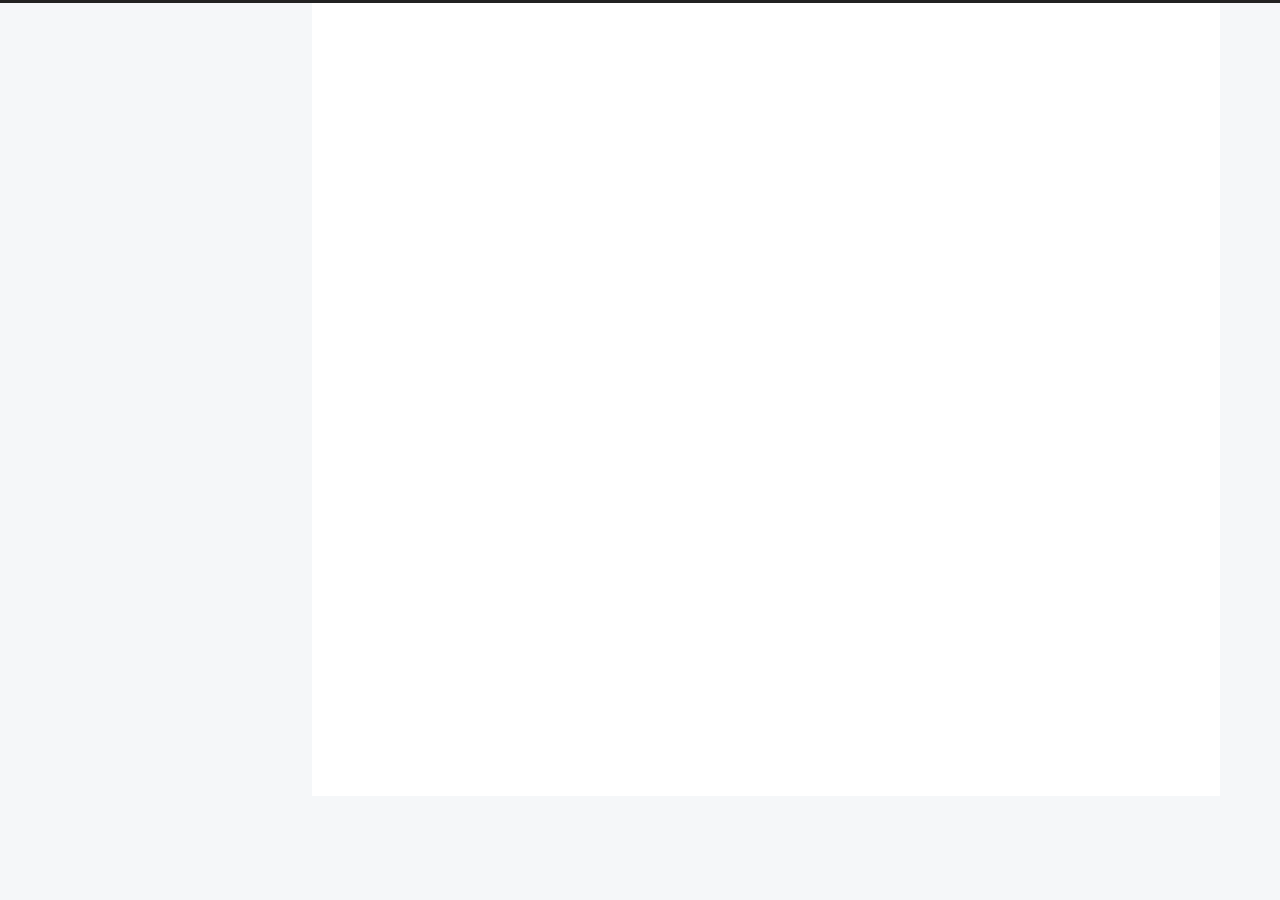
==== commit e36e7cab: "Site updated: 2023-03-11 18:29:52" ====
--- a/archives/index.html
+++ b/archives/index.html
@@ -142,8 +142,6 @@
 
         <div class="site-overview-wrap sidebar-panel">
           <div class="site-author animated" itemprop="author" itemscope itemtype="http://schema.org/Person">
-    <img class="site-author-image" itemprop="image" alt="Traçade Inc."
-      src="/images/avatar.gif">
   <p class="site-author-name" itemprop="name">Traçade Inc.</p>
   <div class="site-description" itemprop="description"></div>
 </div>
@@ -161,11 +159,6 @@
       </div>
   </nav>
 </div>
-  <div class="links-of-author animated">
-      <span class="links-of-author-item">
-        <a href="https://github.com/tracade" title="GitHub → https:&#x2F;&#x2F;github.com&#x2F;tracade" rel="noopener me" target="_blank"><i class="fab fa-github fa-fw"></i>GitHub</a>
-      </span>
-  </div>
   <div class="cc-license animated" itemprop="license">
     <a href="https://creativecommons.org/licenses/by-nc-sa/4.0/" class="cc-opacity" rel="noopener" target="_blank"><img src="https://cdnjs.cloudflare.com/ajax/libs/creativecommons-vocabulary/2020.11.3/assets/license_badges/small/by_nc_sa.svg" alt="Creative Commons"></a>
   </div>
@@ -287,8 +280,6 @@
     <span title="站点阅读时长">1 分钟</span>
   </span>
 </div>
-  <div class="powered-by">由 <a href="https://hexo.io/" rel="noopener" target="_blank">Hexo</a> & <a href="https://theme-next.js.org/pisces/" rel="noopener" target="_blank">NexT.Pisces</a> 强力驱动
-  </div>
 
     </div>
   </footer>
--- a/css/main.css
+++ b/css/main.css
@@ -2,9 +2,9 @@
   --body-bg-color: #f5f7f9;
   --content-bg-color: #fff;
   --card-bg-color: #f5f5f5;
-  --text-color: #555;
+  --text-color: #333b5e;
   --blockquote-color: #666;
-  --link-color: #555;
+  --link-color: #333b5e;
   --link-hover-color: #222;
   --brand-color: #fff;
   --brand-hover-color: #fff;
@@ -13,8 +13,8 @@
   --menu-item-bg-color: #f5f5f5;
   --theme-color: #222;
   --btn-default-bg: #fff;
-  --btn-default-color: #555;
-  --btn-default-border-color: #555;
+  --btn-default-color: #333b5e;
+  --btn-default-border-color: #333b5e;
   --btn-default-hover-bg: #222;
   --btn-default-hover-color: #fff;
   --btn-default-hover-border-color: #222;
@@ -26,24 +26,24 @@
 }
 @media (prefers-color-scheme: dark) {
   :root {
-    --body-bg-color: #282828;
-    --content-bg-color: #333;
-    --card-bg-color: #555;
-    --text-color: #ccc;
+    --body-bg-color: #070a17;
+    --content-bg-color: #0a0d1c;
+    --card-bg-color: #333b5e;
+    --text-color: #f2f5ff;
     --blockquote-color: #bbb;
-    --link-color: #ccc;
+    --link-color: #f2f5ff;
     --link-hover-color: #eee;
     --brand-color: #ddd;
     --brand-hover-color: #ddd;
     --table-row-odd-bg-color: #282828;
     --table-row-hover-bg-color: #363636;
-    --menu-item-bg-color: #555;
+    --menu-item-bg-color: #333b5e;
     --theme-color: #181d36;
     --btn-default-bg: #222;
-    --btn-default-color: #ccc;
-    --btn-default-border-color: #555;
+    --btn-default-color: #f2f5ff;
+    --btn-default-border-color: #333b5e;
     --btn-default-hover-bg: #666;
-    --btn-default-hover-color: #ccc;
+    --btn-default-hover-color: #f2f5ff;
     --btn-default-hover-border-color: #666;
     --highlight-background: #1c1b1b;
     --highlight-foreground: #fff;
@@ -261,7 +261,7 @@
   margin: 0 0 20px;
 }
 a {
-  border-bottom: 1px solid #999;
+  border-bottom: 1px solid #95969d;
   color: var(--link-color);
   cursor: pointer;
   outline: 0;
@@ -470,7 +470,7 @@
   overflow-wrap: break-word;
 }
 kbd {
-  border: 2px solid #ccc;
+  border: 2px solid #f2f5ff;
   border-radius: 0.2em;
   box-shadow: 0.1em 0.1em 0.2em rgba(0,0,0,0.1);
   font-family: inherit;
@@ -551,7 +551,7 @@
   width: 100%;
 }
 .blockquote-center::before {
-  border-top: 1px solid #ccc;
+  border-top: 1px solid #f2f5ff;
   text-align: left;
   top: -20px;
   content: '\f10d';
@@ -559,7 +559,7 @@
   font-weight: 900;
 }
 .blockquote-center::after {
-  border-bottom: 1px solid #ccc;
+  border-bottom: 1px solid #f2f5ff;
   bottom: -20px;
   text-align: right;
   content: '\f10e';
@@ -588,7 +588,7 @@
   width: 100%;
 }
 .post-body .label {
-  color: #555;
+  color: #333b5e;
   padding: 0 2px;
 }
 .post-body .label.default {
@@ -921,8 +921,8 @@
   }
 }
 .pagination .page-number.current {
-  background: #ccc;
-  border-color: #ccc;
+  background: #f2f5ff;
+  border-color: #f2f5ff;
   color: var(--content-bg-color);
 }
 .pagination {
@@ -1182,7 +1182,7 @@
   top: -2px;
 }
 .sidebar-inner {
-  color: #999;
+  color: #95969d;
   padding: 18px 10px;
   text-align: center;
   display: flex;
@@ -1211,7 +1211,7 @@
   margin: 0;
 }
 .site-description {
-  color: #999;
+  color: #95969d;
   font-size: 0.8125em;
   margin-top: 0;
 }
@@ -1483,7 +1483,7 @@
   font-weight: 600;
 }
 .site-state-item-name {
-  color: #999;
+  color: #95969d;
   font-size: 0.8125em;
 }
 .sidebar-post-related {
@@ -1508,10 +1508,10 @@
   background: var(--menu-item-bg-color);
 }
 .popular-posts .popular-posts-item .popular-posts-time {
-  color: #999;
+  color: #95969d;
 }
 .footer {
-  color: #999;
+  color: #95969d;
   font-size: 0.875em;
   padding: 20px 0;
 }
@@ -1685,7 +1685,7 @@
   position: relative;
 }
 .posts-collapse .post-content .collection-title::before {
-  background: #999;
+  background: #95969d;
   border: 1px solid #fff;
   margin-left: -6px;
   margin-top: -4px;
@@ -1722,7 +1722,7 @@
   margin-left: 5px;
 }
 .posts-collapse .post-content .post-header {
-  border-bottom: 1px dashed #ccc;
+  border-bottom: 1px dashed #f2f5ff;
   margin: 30px 2px 0;
   padding-left: 15px;
   position: relative;
@@ -1860,7 +1860,7 @@
 .post-body .image-caption,
 .post-body img + figcaption,
 .post-body .fancybox + figcaption {
-  color: #999;
+  color: #95969d;
   font-size: 0.875em;
   font-weight: bold;
   line-height: 1;
@@ -1958,7 +1958,7 @@
   transform: rotate(30deg);
 }
 .posts-expand .post-meta-container {
-  color: #999;
+  color: #95969d;
   font-family: Lato, 'PingFang SC', 'Microsoft YaHei', sans-serif;
   font-size: 0.75em;
   margin-top: 3px;
@@ -1968,7 +1968,7 @@
   margin-top: 2px;
 }
 .posts-expand .post-meta-container time {
-  border-bottom: 1px dashed #999;
+  border-bottom: 1px dashed #95969d;
 }
 .post-meta {
   display: flex;
@@ -2029,7 +2029,7 @@
   justify-content: center;
 }
 .post-eof {
-  background: #ccc;
+  background: #f2f5ff;
   height: 1px;
   margin: 80px auto 60px;
   width: 8%;
@@ -2223,7 +2223,7 @@
 }
 .event-list .event-past {
   --event-background: #f5f5f5;
-  --event-foreground: #999;
+  --event-foreground: #95969d;
   --event-title: #222;
 }
 @keyframes dot-flash {
@@ -2350,6 +2350,119 @@
     border-bottom-color: #eee;
     color: #eee;
   }
+}
+.search-active {
+  overflow: hidden;
+}
+.search-pop-overlay {
+  background: rgba(0,0,0,0);
+  display: flex;
+  height: 100%;
+  left: 0;
+  position: fixed;
+  top: 0;
+  transition: visibility 0.4s, background 0.4s;
+  visibility: hidden;
+  width: 100%;
+  z-index: 40;
+}
+.search-active .search-pop-overlay {
+  background: rgba(0,0,0,0.3);
+  visibility: visible;
+}
+.search-popup {
+  background: var(--card-bg-color);
+  border-radius: 5px;
+  height: 80%;
+  margin: auto;
+  transform: scale(0);
+  transition: transform 0.4s;
+  width: 700px;
+}
+.search-active .search-popup {
+  transform: scale(1);
+}
+@media (max-width: 767px) {
+  .search-popup {
+    border-radius: 0;
+    height: 100%;
+    width: 100%;
+  }
+}
+.search-popup .search-icon,
+.search-popup .popup-btn-close {
+  color: #95969d;
+  font-size: 18px;
+  padding: 0 10px;
+}
+.search-popup .popup-btn-close {
+  cursor: pointer;
+}
+.search-popup .popup-btn-close:hover .fa {
+  color: #222;
+}
+.search-popup .search-header {
+  background: #eee;
+  border-top-left-radius: 5px;
+  border-top-right-radius: 5px;
+  display: flex;
+  padding: 5px;
+}
+@media (prefers-color-scheme: dark) {
+  .search-popup .search-header {
+    background: #666;
+  }
+}
+.search-popup input.search-input {
+  background: transparent;
+  border: 0;
+  outline: 0;
+  width: 100%;
+}
+.search-popup input.search-input::-webkit-search-cancel-button {
+  display: none;
+}
+.search-popup .search-result-container {
+  height: calc(100% - 55px);
+  overflow: auto;
+  padding: 5px 25px;
+}
+.search-popup .search-result-container hr {
+  margin: 5px 0 10px;
+}
+.search-popup .search-result-container hr:first-child {
+  display: none;
+}
+.search-popup .search-result-list {
+  margin: 0 5px;
+  padding: 0;
+}
+.search-popup a.search-result-title {
+  font-weight: bold;
+}
+.search-popup p.search-result {
+  border-bottom: 1px dashed #f2f5ff;
+  padding: 5px 0;
+}
+.search-popup .search-input-container {
+  flex-grow: 1;
+  padding: 2px;
+}
+.search-popup .no-result {
+  display: flex;
+}
+.search-popup .search-result-list {
+  width: 100%;
+}
+.search-popup .search-result-icon {
+  color: #f2f5ff;
+  margin: auto;
+}
+mark.search-keyword {
+  background: transparent;
+  border-bottom: 1px dashed #ff2a2a;
+  color: #ff2a2a;
+  font-weight: bold;
 }
 .use-motion .animated {
   animation-fill-mode: none;
@@ -2485,7 +2598,7 @@
   }
 }
 .menu .menu-item .badge {
-  background: #ccc;
+  background: #f2f5ff;
   border-radius: 10px;
   color: var(--content-bg-color);
   float: right;
@@ -2550,8 +2663,8 @@
   padding: 0 10px;
 }
 .sidebar .sidebar-button {
-  border-bottom: 1px dotted #ccc;
-  border-top: 1px dotted #ccc;
+  border-bottom: 1px dotted #f2f5ff;
+  border-top: 1px dotted #f2f5ff;
 }
 .sidebar .sidebar-button button {
   border: 0;
